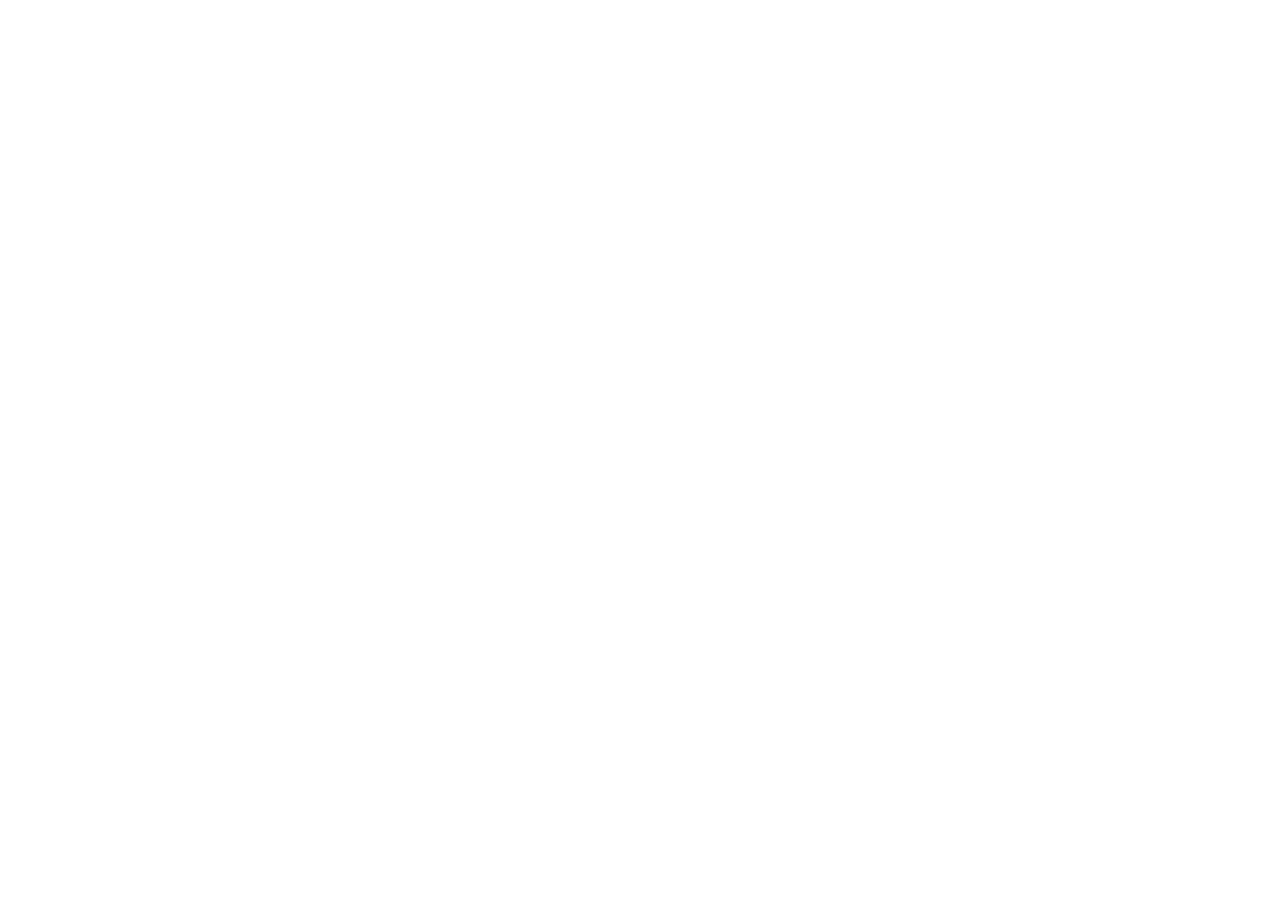
==== index.html @ 37b62a09 "Rename story to index" ====
<!DOCTYPE HTML>
<html style="height: 100%;" lang="en-US">
<head>
    
    <meta http-equiv="Content-Type" content="text/html;charset=utf-8">
    <!-- Created using Storyline 3 - http://www.articulate.com  -->
    <!-- version: 3.10.22406.0 -->

    <title>Media Pembelajaran Sastra Inggris</title>
    <style>
        body {
            background: #ffffff;
            overflow: hidden;
        }

        html, body, table {
            height: 100%;
            width: 100%;
            margin: 0;
            padding: 0;
            border: 0;
        }

        table td {
            vertical-align: middle;
            text-align: center;
        }

        #nosupport {
            background: #f5f5f5;
            margin: 50px 65px;
            border: 1px solid #d5d5d5;
            width: calc(100% - 130px);
            height: calc(100% - 100px);
        }

        p {
            font-family: 'Helvetica Neue', Helvetica, Arial, Verdana, sans-serif;
            font-size: 12pt;
            color: #303030;
        }

        a {
            color: #2D9DDA;
            text-decoration: none !important;
        }

    </style>
    <script>
        var html5Supported = true;

    </script>
    <!--[if lte IE 9]><script>html5Supported = false;</script><![endif]-->

    <script type="text/javascript">

        function routePlayer() {

            var settings = {
                lmsEnabled: false,
                tincanEnabled: false,
                aoEnabled: false,
                runtimeOrder: [{"type":"html5","url":"story_html5.html"},{"type":"flash","url":"story_flash.html"}],
                warnOnCommitFail: false
            };

            var PARAM_WARN_ON_COMMIT = {name: 'warncommit', value: 1},
                    PARAM_LMS = {name: 'lms', value: 1},
                    PARAM_TINCAN = {name: 'tincan', value: true},
                    PARAM_AO = {name: 'aosupport', value: true};

            var detection = {
                agent: navigator.userAgent,

                flashEnabled: function() {
                    var description, version, flashAX,
                            plugin = navigator.plugins["Shockwave Flash"];

                    if (plugin != null) {
                        description = plugin.description.split(" ");
                        version = Number(description[description.length - 2]);

                        return (version >= 10) || isNaN(version);
                    } else {
                        try {
                            flashAX = new ActiveXObject("ShockwaveFlash.ShockwaveFlash.10");
                            return (flashAX != null);
                        } catch (e) {
                        }
                    }

                    return false;
                },
				
                isFlashWaiting: function() {
                    var html = '',
                    divFlash = document.getElementById('flashCheck'),
                    player;

                    html += '<object width="100px" height="100px" id="player" type="application/x-shockwave-flash">';
                    html += '<param name="name" value="player" />';
                    html += '<param name="wmode" value="opaque" />';
                    html += '<param name="allowScriptAccess" value="always" />';
                    html += '</object>';

                    divFlash.innerHTML = html;
                    player = document.getElementById('player');

                    return player != null && player.getBoundingClientRect().width > 0;
                },

                html5Enabled: function() {
                    return html5Supported;
                },

                ampEnabled: function() {
                    return ((this.isIOS() && this.isIPad()) || this.isAndroid());
                },

                isIOS: function() {
                    return (this.agent.indexOf("AppleWebKit/") > -1 && this.agent.indexOf("Mobile/") > -1)
                },

                isAndroid: function() {
                    return (this.agent.indexOf("Android") > -1);
                },

                isIPad: function() {
                    return (this.agent.indexOf("iPad") > -1);
                },

                isEdge: function() {
                    var hasGlCapability = (function() {
                        var canv = document.createElement('canvas'),
                            gl = canv.getContext('webgl') || canv.getContext('experimental-webgl');
                        canv = null;
                        return gl != null;
                    }());
                    return window.MSBlobBuilder != null && window.msCrypto == null && hasGlCapability;
                }
            };

            var router = {

                init: function() {
                    var i, url, launchInfo,
                        redirected = false,
                        order = settings.runtimeOrder,
                        launchMap = {
                            flash: {
                                isEnabled: 'flashEnabled',
                                getParams: 'getFlashParams',
                                delim: '?'
                            },
                            html5: {
                                isEnabled: 'html5Enabled',
                                getParams: 'getHtml5Params',
                                delim: '?'
                            },
                            amp: {
                                isEnabled: 'ampEnabled',
                                getParams: 'getAmpParams',
                                delim: '#'
                            }
                        };

                    if (document.location.search.toLowerCase().indexOf('forceflash') != -1) {
                        this.moveFlashToStartOfOrder(order);
                    }

                    for (i = 0; i < order.length; i++) {
                        launchInfo = launchMap[order[i].type];
                        url = order[i].url;

                        if (detection[launchInfo.isEnabled]()) {
                            this.redirect(url, this[launchInfo.getParams](), launchInfo.delim);
                            redirected = true;
                            break;
                        }
                    }

                    if (!redirected) {
                        if (
                            detection.isEdge() &&
                            order[0].type === 'flash' &&
                            detection.isFlashWaiting()
                        ) {
                            launchInfo = launchMap[order[0].type];
                            url = order[0].url;
                            this.redirect(url, this[launchInfo.getParams](), launchInfo.delim);
                        } else {
                            document.getElementById('nosupport').style.visibility = 'visible';
                        }
                    }
                },

                moveFlashToStartOfOrder: function (order) {
                    var i,
                        flashIndex = -1;
                    for (i = 0; i < order.length; i++) {
                        if (order[i].type == "flash") {
                            flashIndex = i;
                            break;
                        }
                    }
                    if (flashIndex != -1) {
                        order.splice(0, 0, order.splice(flashIndex, 1)[0]);
                    }
                },

                getQueryString: function (params) {
                    params = params || [];
                    var i,
                            queryString = document.location.search.substr(1),
                            paramArr = queryString.length > 0 ? queryString.split('&') : [];

                    for (i = 0; i < params.length; i++) {
                        paramArr.push([params[i].name, params[i].value].join('='));
                    }

                    return paramArr.join('&');
                },

                formatUrl: function (url, params, delim) {
                    delim = delim || '?';

                    var queryString = this.getQueryString(params);

                    if (queryString != null && queryString.length > 0) {
                        return [url, queryString].join(delim);
                    }

                    return url;
                },

                redirect: function (url, params, delim) {
                    window.location.replace(this.formatUrl(url, params, delim));
                },

                getFlashParams: function () {
                    return [];
                },

                getHtml5Params: function () {
                    var params = [];
                    if (settings.tincanEnabled) {
                        params.push(PARAM_TINCAN);
                    } else if (settings.lmsEnabled) {
                        params.push(PARAM_LMS);
                        if (settings.warnOnCommitFail) {
                            params.push(PARAM_WARN_ON_COMMIT);
                        }
                    }

                    return params;
                },

                getAmpParams: function () {
                    var tincanProto = settings.aoEnabled || settings.tincanEnabled,
                            params = [];
                    // build AMP params
                    if (tincanProto) {
                        params.push(PARAM_TINCAN);
                        if (settings.aoEnabled) {
                            params.push(PARAM_AO);
                        }
                    }
                    return params;
                }
            };

            router.init();
        };

    </script>
</head>
<body onload="routePlayer()" style="height: 100%;">
<div id="nosupport" style="visibility: hidden;">
    <table>
        <tr>
            <td>
                <p>
                    <svg xmlns="http://www.w3.org/2000/svg" width="90.2" height="74.9" viewBox="0 0 90 75" version="1.1">
                        <g transform="scale(.1)">
                            <path d="m409 7c54-25 106 20 130 66 106 170 213 340 320 510 17 28 32 63 19 96-14 36-55 51-91 51-224 1-448 0-672 0-35 1-76-3-100-33-26-32-15-77 5-108 107-173 216-344 324-517 16-26 35-53 65-65z"
                                  fill="#4c4c4c"></path>
                            <path d="m419 57c26-20 55 4 68 27 109 174 218 348 328 522 9 17 23 35 17 55-11 20-36 18-55 19-224 0-447 0-670 0-20-1-46 1-57-19-5-18 6-34 14-48 109-174 218-348 327-522 9-12 17-25 28-34z"
                                  fill="#f5f5f5"></path>
                            <path d="m429 179c25-12 58 8 56 35-1 81-5 161-10 242 2 32-49 39-57 9-7-73-6-146-11-219-1-24-4-56 22-67zM430 539 430 539 430 539c45-24 80 53 32 72-45 24-80-53-32-72z"
                                  fill="#4c4c4c"></path>
                        </g>
                    </svg>
                </p>
                <p>This course cannot be played.</p>
                <p><a href="https://ipc.articulate.com/slw/3/en/cannotplay/">Learn More</a></p>

            </td>
        </tr>
    </table>
</div>
<div id="flashCheck" style="visibility: hidden" >
</div>
</body>
</html>
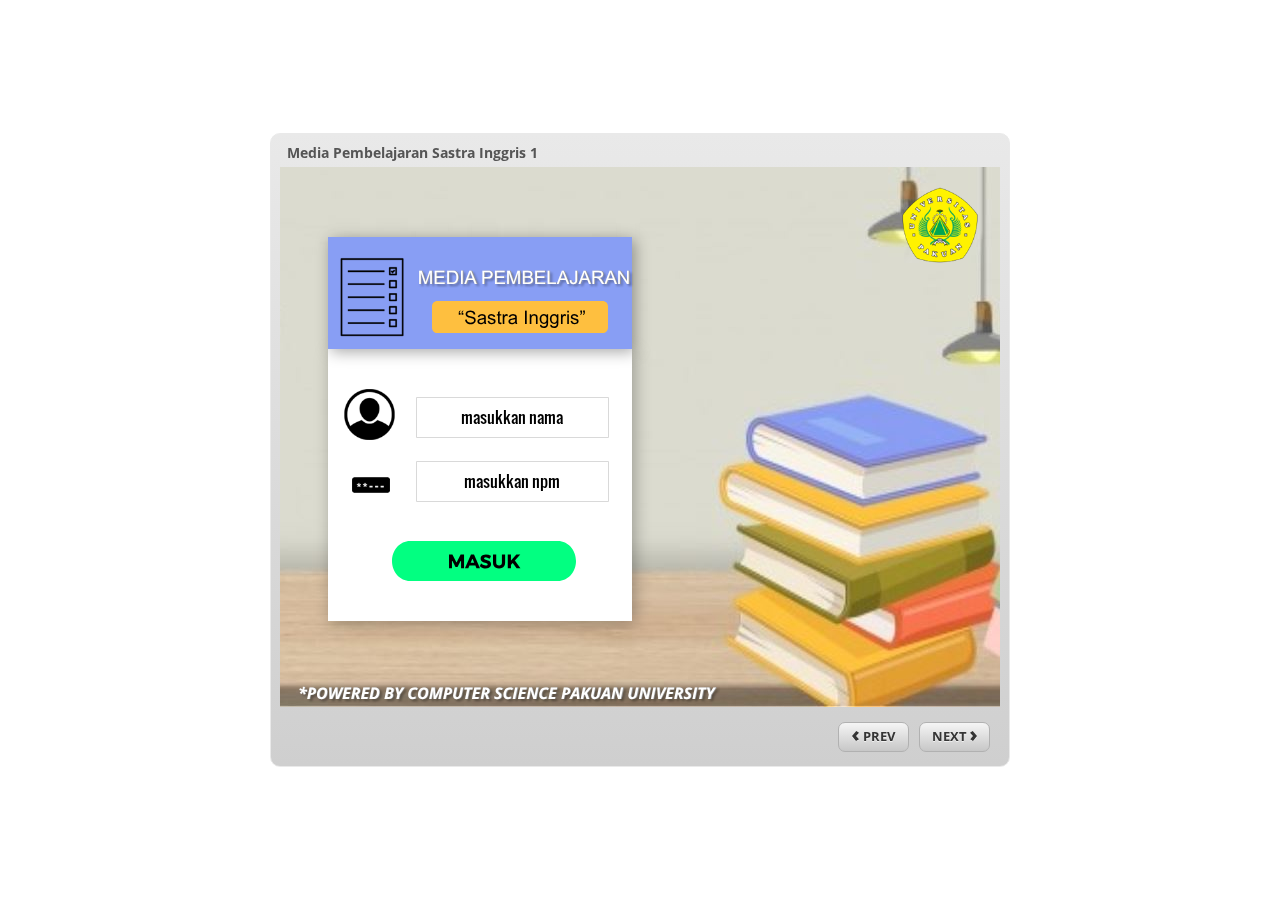
==== commit 694cc0ee: "Minor changes" ====
--- a/index.html
+++ b/index.html
@@ -1,304 +1,138 @@
-<!DOCTYPE HTML>
-<html style="height: 100%;" lang="en-US">
+<!DOCTYPE html>
+<html lang="en-US">
 <head>
+  <meta charset="utf-8">
+  <!-- Created using Storyline 3 - http://www.articulate.com  -->
+  <!-- version: 3.10.22406.0 -->
+  <title>Media Pembelajaran Sastra Inggris 1</title>
+  <meta http-equiv="x-ua-compatible" content="IE=edge" />
+  <meta name="viewport" content="width=device-width, initial-scale=1.0, user-scalable=no, shrink-to-fit=no, minimal-ui" />
+  <meta name="apple-mobile-web-app-capable" content="yes" />
+  <style>
+    html, body { height: 100%; padding: 0; margin: 0 }
+    #app { height: 100%; width: 100%; }
+  </style>
+  
+  <script>window.THREE = { };</script>
+</head>
+<body style="background: #FFFFFF" class="cs-HTML theme-classic">
+  <!-- 360 -->
+  <script>!function(e){function n(e,i){return e.test(i)}function i(e){var i=e||navigator.userAgent,o=i.split("[FBAN");if(void 0!==o[1]&&(i=o[0]),this.apple={phone:n(t,i),ipod:n(d,i),tablet:!n(t,i)&&n(s,i),device:n(t,i)||n(d,i)||n(s,i)},this.amazon={phone:n(h,i),tablet:!n(h,i)&&n(a,i),device:n(h,i)||n(a,i)},this.android={phone:n(h,i)||n(b,i),tablet:!n(h,i)&&!n(b,i)&&(n(a,i)||n(r,i)),device:n(h,i)||n(a,i)||n(b,i)||n(r,i)},this.windows={phone:n(l,i),tablet:n(p,i),device:n(l,i)||n(p,i)},this.other={blackberry:n(f,i),blackberry10:n(u,i),opera:n(c,i),firefox:n(A,i),chrome:n(w,i),device:n(f,i)||n(u,i)||n(c,i)||n(A,i)||n(w,i)},this.seven_inch=n(v,i),this.any=this.apple.device||this.android.device||this.windows.device||this.other.device||this.seven_inch,this.phone=this.apple.phone||this.android.phone||this.windows.phone,this.tablet=this.apple.tablet||this.android.tablet||this.windows.tablet,"undefined"==typeof window)return this}function o(){var e=new i;return e.Class=i,e}var t=/iPhone/i,d=/iPod/i,s=/iPad/i,b=/(?=.*\bAndroid\b)(?=.*\bMobile\b)/i,r=/Android/i,h=/(?=.*\bAndroid\b)(?=.*\bSD4930UR\b)/i,a=/(?=.*\bAndroid\b)(?=.*\b(?:KFOT|KFTT|KFJWI|KFJWA|KFSOWI|KFTHWI|KFTHWA|KFAPWI|KFAPWA|KFARWI|KFASWI|KFSAWI|KFSAWA)\b)/i,l=/IEMobile/i,p=/(?=.*\bWindows\b)(?=.*\bARM\b)/i,f=/BlackBerry/i,u=/BB10/i,c=/Opera Mini/i,w=/(CriOS|Chrome)(?=.*\bMobile\b)/i,A=/(?=.*\bFirefox\b)(?=.*\bMobile\b)/i,v=new RegExp("(?:Nexus 7|BNTV250|Kindle Fire|Silk|GT-P1000)","i");"undefined"!=typeof module&&module.exports&&"undefined"==typeof window?module.exports=i:"undefined"!=typeof module&&module.exports&&"undefined"!=typeof window?module.exports=o():"function"==typeof define&&define.amd?define("isMobile",[],e.isMobile=o()):e.isMobile=o()}(this);
+    window.isMobile.apple.tablet = window.isMobile.apple.tablet ||
+      (navigator.platform === 'MacIntel' && navigator.maxTouchPoints > 1);
+    window.isMobile.apple.device = window.isMobile.apple.device || window.isMobile.apple.tablet;
+    window.isMobile.tablet = window.isMobile.tablet || window.isMobile.apple.tablet;
+    window.isMobile.any = window.isMobile.any || window.isMobile.apple.tablet;
+  </script>
+
+  <div id="focus-sink" aria-hidden="true" tabIndex=-1"></div>
+
+  <div id="preso"></div>
+  <script>
+    window.DS = {};
+    window.globals = {
+      DATA_PATH_BASE: '',
+      HAS_FRAME: true,
+      HAS_SLIDE: true,
+
+      lmsPresent: false,
+      tinCanPresent: false,
+      cmi5Present: false,
+      aoSupport: false,
+      scale: 'noscale',
+      captureRc: false,
+      browserSize: 'optimal',
+      bgColor: '#FFFFFF',
+      features: '',
+      themeName: 'classic',
+      preloaderColor: '#FFFFFF',
+      suppressAnalytics: false,
+      productChannel: 'perpetual',
+      publishSource: 'storyline',
+      aid: '',
+      cid: 'c09acced-0d2d-47f6-a4ca-abd81ccf5ef4',
+      playerVersion: '3.10.22406.0',
+      maxIosVideoElements: 5,
+
+      
+      parseParams: function(qs) {
+        if (window.globals.parsedParams != null) {
+          return window.globals.parsedParams;
+        }
+        qs = (qs || window.location.search.substr(1)).split('+').join(' ');
+        var params = {},
+            tokens,
+            re = /[?&]?([^=]+)=([^&]*)/g;
+
+        while (tokens = re.exec(qs)) {
+          params[decodeURIComponent(tokens[1]).trim()] =
+            decodeURIComponent(tokens[2]).trim();
+        }
+        window.globals.parsedParams = params;
+        return params;
+      }
+
+    };
+
+    (function() {
+
+      var classTypes = [ 'desktop', 'mobile', 'phone', 'tablet' ];
+
+      var addDeviceClasses = function(prefix, testObj) {
+        var curr, i;
+        for (i = 0; i < classTypes.length; i++) {
+          curr = classTypes[i];
+          if (testObj[curr]) {
+            document.body.classList.add(prefix + curr);
+          }
+        }
+      };
+
+      var params = window.globals.parseParams(),
+          isDevicePreview = params.devicepreview === '1',
+          isPhoneOverride = params.deviceType === 'phone' || (isDevicePreview && params.phone == '1'),
+          isTabletOverride = (params.deviceType === 'tablet' || isDevicePreview) && !isPhoneOverride,
+          isMobileOverride = isPhoneOverride || isTabletOverride;
+
+      var deviceView = {
+        desktop: !window.isMobile.any && !isMobileOverride,
+        mobile: window.isMobile.any || isMobileOverride,
+        phone: isPhoneOverride || (window.isMobile.phone && !isTabletOverride),
+        tablet: isTabletOverride || window.isMobile.tablet
+      };
+
+      window.globals.deviceView = deviceView;
+      window.isMobile.desktop = !window.isMobile.any;
+      window.isMobile.mobile = window.isMobile.any;
+
+      addDeviceClasses('view-', deviceView);
+
+    })();
+  </script>
+  
+  <script src='story_content/user.js' type=text/javascript></script>
+  <div class="slide-loader"></div>
+
+  <script type="text/javascript">
+    if (window.globals.deviceView.isMobile) { var doc = document, loader = doc.body.querySelector('.slide-loader'); [ 1, 2, 3 ].forEach(function(n) { var d = doc.createElement('div'); d.style.backgroundColor = window.globals.preloaderColor; d.classList.add('mobile-loader-dot'); d.classList.add('dot' + n); loader.appendChild(d); }); }
+  </script>
+
+  <div class="mobile-load-title-overlay" style="display: none">
+    <div class="mobile-load-title">Media Pembelajaran Sastra Inggris 1</div>
+  </div>
+
+  <div class="mobile-chrome-warning"></div>
+
+  <script>
     
-    <meta http-equiv="Content-Type" content="text/html;charset=utf-8">
-    <!-- Created using Storyline 3 - http://www.articulate.com  -->
-    <!-- version: 3.10.22406.0 -->
+    if (window.autoSpider && window.vInterfaceObject) {
+      document.querySelector('.mobile-load-title-overlay').style.display = 'none';
+    }
+  </script>
 
-    <title>Media Pembelajaran Sastra Inggris</title>
-    <style>
-        body {
-            background: #ffffff;
-            overflow: hidden;
-        }
+  
 
-        html, body, table {
-            height: 100%;
-            width: 100%;
-            margin: 0;
-            padding: 0;
-            border: 0;
-        }
-
-        table td {
-            vertical-align: middle;
-            text-align: center;
-        }
-
-        #nosupport {
-            background: #f5f5f5;
-            margin: 50px 65px;
-            border: 1px solid #d5d5d5;
-            width: calc(100% - 130px);
-            height: calc(100% - 100px);
-        }
-
-        p {
-            font-family: 'Helvetica Neue', Helvetica, Arial, Verdana, sans-serif;
-            font-size: 12pt;
-            color: #303030;
-        }
-
-        a {
-            color: #2D9DDA;
-            text-decoration: none !important;
-        }
-
-    </style>
-    <script>
-        var html5Supported = true;
-
-    </script>
-    <!--[if lte IE 9]><script>html5Supported = false;</script><![endif]-->
-
-    <script type="text/javascript">
-
-        function routePlayer() {
-
-            var settings = {
-                lmsEnabled: false,
-                tincanEnabled: false,
-                aoEnabled: false,
-                runtimeOrder: [{"type":"html5","url":"story_html5.html"},{"type":"flash","url":"story_flash.html"}],
-                warnOnCommitFail: false
-            };
-
-            var PARAM_WARN_ON_COMMIT = {name: 'warncommit', value: 1},
-                    PARAM_LMS = {name: 'lms', value: 1},
-                    PARAM_TINCAN = {name: 'tincan', value: true},
-                    PARAM_AO = {name: 'aosupport', value: true};
-
-            var detection = {
-                agent: navigator.userAgent,
-
-                flashEnabled: function() {
-                    var description, version, flashAX,
-                            plugin = navigator.plugins["Shockwave Flash"];
-
-                    if (plugin != null) {
-                        description = plugin.description.split(" ");
-                        version = Number(description[description.length - 2]);
-
-                        return (version >= 10) || isNaN(version);
-                    } else {
-                        try {
-                            flashAX = new ActiveXObject("ShockwaveFlash.ShockwaveFlash.10");
-                            return (flashAX != null);
-                        } catch (e) {
-                        }
-                    }
-
-                    return false;
-                },
-				
-                isFlashWaiting: function() {
-                    var html = '',
-                    divFlash = document.getElementById('flashCheck'),
-                    player;
-
-                    html += '<object width="100px" height="100px" id="player" type="application/x-shockwave-flash">';
-                    html += '<param name="name" value="player" />';
-                    html += '<param name="wmode" value="opaque" />';
-                    html += '<param name="allowScriptAccess" value="always" />';
-                    html += '</object>';
-
-                    divFlash.innerHTML = html;
-                    player = document.getElementById('player');
-
-                    return player != null && player.getBoundingClientRect().width > 0;
-                },
-
-                html5Enabled: function() {
-                    return html5Supported;
-                },
-
-                ampEnabled: function() {
-                    return ((this.isIOS() && this.isIPad()) || this.isAndroid());
-                },
-
-                isIOS: function() {
-                    return (this.agent.indexOf("AppleWebKit/") > -1 && this.agent.indexOf("Mobile/") > -1)
-                },
-
-                isAndroid: function() {
-                    return (this.agent.indexOf("Android") > -1);
-                },
-
-                isIPad: function() {
-                    return (this.agent.indexOf("iPad") > -1);
-                },
-
-                isEdge: function() {
-                    var hasGlCapability = (function() {
-                        var canv = document.createElement('canvas'),
-                            gl = canv.getContext('webgl') || canv.getContext('experimental-webgl');
-                        canv = null;
-                        return gl != null;
-                    }());
-                    return window.MSBlobBuilder != null && window.msCrypto == null && hasGlCapability;
-                }
-            };
-
-            var router = {
-
-                init: function() {
-                    var i, url, launchInfo,
-                        redirected = false,
-                        order = settings.runtimeOrder,
-                        launchMap = {
-                            flash: {
-                                isEnabled: 'flashEnabled',
-                                getParams: 'getFlashParams',
-                                delim: '?'
-                            },
-                            html5: {
-                                isEnabled: 'html5Enabled',
-                                getParams: 'getHtml5Params',
-                                delim: '?'
-                            },
-                            amp: {
-                                isEnabled: 'ampEnabled',
-                                getParams: 'getAmpParams',
-                                delim: '#'
-                            }
-                        };
-
-                    if (document.location.search.toLowerCase().indexOf('forceflash') != -1) {
-                        this.moveFlashToStartOfOrder(order);
-                    }
-
-                    for (i = 0; i < order.length; i++) {
-                        launchInfo = launchMap[order[i].type];
-                        url = order[i].url;
-
-                        if (detection[launchInfo.isEnabled]()) {
-                            this.redirect(url, this[launchInfo.getParams](), launchInfo.delim);
-                            redirected = true;
-                            break;
-                        }
-                    }
-
-                    if (!redirected) {
-                        if (
-                            detection.isEdge() &&
-                            order[0].type === 'flash' &&
-                            detection.isFlashWaiting()
-                        ) {
-                            launchInfo = launchMap[order[0].type];
-                            url = order[0].url;
-                            this.redirect(url, this[launchInfo.getParams](), launchInfo.delim);
-                        } else {
-                            document.getElementById('nosupport').style.visibility = 'visible';
-                        }
-                    }
-                },
-
-                moveFlashToStartOfOrder: function (order) {
-                    var i,
-                        flashIndex = -1;
-                    for (i = 0; i < order.length; i++) {
-                        if (order[i].type == "flash") {
-                            flashIndex = i;
-                            break;
-                        }
-                    }
-                    if (flashIndex != -1) {
-                        order.splice(0, 0, order.splice(flashIndex, 1)[0]);
-                    }
-                },
-
-                getQueryString: function (params) {
-                    params = params || [];
-                    var i,
-                            queryString = document.location.search.substr(1),
-                            paramArr = queryString.length > 0 ? queryString.split('&') : [];
-
-                    for (i = 0; i < params.length; i++) {
-                        paramArr.push([params[i].name, params[i].value].join('='));
-                    }
-
-                    return paramArr.join('&');
-                },
-
-                formatUrl: function (url, params, delim) {
-                    delim = delim || '?';
-
-                    var queryString = this.getQueryString(params);
-
-                    if (queryString != null && queryString.length > 0) {
-                        return [url, queryString].join(delim);
-                    }
-
-                    return url;
-                },
-
-                redirect: function (url, params, delim) {
-                    window.location.replace(this.formatUrl(url, params, delim));
-                },
-
-                getFlashParams: function () {
-                    return [];
-                },
-
-                getHtml5Params: function () {
-                    var params = [];
-                    if (settings.tincanEnabled) {
-                        params.push(PARAM_TINCAN);
-                    } else if (settings.lmsEnabled) {
-                        params.push(PARAM_LMS);
-                        if (settings.warnOnCommitFail) {
-                            params.push(PARAM_WARN_ON_COMMIT);
-                        }
-                    }
-
-                    return params;
-                },
-
-                getAmpParams: function () {
-                    var tincanProto = settings.aoEnabled || settings.tincanEnabled,
-                            params = [];
-                    // build AMP params
-                    if (tincanProto) {
-                        params.push(PARAM_TINCAN);
-                        if (settings.aoEnabled) {
-                            params.push(PARAM_AO);
-                        }
-                    }
-                    return params;
-                }
-            };
-
-            router.init();
-        };
-
-    </script>
-</head>
-<body onload="routePlayer()" style="height: 100%;">
-<div id="nosupport" style="visibility: hidden;">
-    <table>
-        <tr>
-            <td>
-                <p>
-                    <svg xmlns="http://www.w3.org/2000/svg" width="90.2" height="74.9" viewBox="0 0 90 75" version="1.1">
-                        <g transform="scale(.1)">
-                            <path d="m409 7c54-25 106 20 130 66 106 170 213 340 320 510 17 28 32 63 19 96-14 36-55 51-91 51-224 1-448 0-672 0-35 1-76-3-100-33-26-32-15-77 5-108 107-173 216-344 324-517 16-26 35-53 65-65z"
-                                  fill="#4c4c4c"></path>
-                            <path d="m419 57c26-20 55 4 68 27 109 174 218 348 328 522 9 17 23 35 17 55-11 20-36 18-55 19-224 0-447 0-670 0-20-1-46 1-57-19-5-18 6-34 14-48 109-174 218-348 327-522 9-12 17-25 28-34z"
-                                  fill="#f5f5f5"></path>
-                            <path d="m429 179c25-12 58 8 56 35-1 81-5 161-10 242 2 32-49 39-57 9-7-73-6-146-11-219-1-24-4-56 22-67zM430 539 430 539 430 539c45-24 80 53 32 72-45 24-80-53-32-72z"
-                                  fill="#4c4c4c"></path>
-                        </g>
-                    </svg>
-                </p>
-                <p>This course cannot be played.</p>
-                <p><a href="https://ipc.articulate.com/slw/3/en/cannotplay/">Learn More</a></p>
-
-            </td>
-        </tr>
-    </table>
-</div>
-<div id="flashCheck" style="visibility: hidden" >
-</div>
+  <link rel="stylesheet" href="html5/data/css/output.min.css" data-noprefix />
 </body>
+<script src="html5/lib/scripts/ds-bootstrap.min.js"></script>
 </html>
--- a/html5/data/css/output.min.css
+++ b/html5/data/css/output.min.css
@@ -0,0 +1,610 @@
+@font-face {
+  font-family: 'Open SansBold CharsBoldB5D5317E';
+  src: url('[data-uri]');
+  font-style: normal;
+  font-weight: normal;
+}
+@font-face {
+  font-family: 'Open Sans Charset1_ 5sc4373FFC0';
+  src: url('[data-uri]');
+  font-style: normal;
+  font-weight: normal;
+}
+@font-face {
+  font-family: 'Arial Charset1_ 5mwQ4WM46433ABC';
+  src: url('[data-uri]');
+  font-style: normal;
+  font-weight: normal;
+}
+@font-face {
+  font-family: 'Oswald Charset1_ 5bFN4y6B4B67C8';
+  src: url('[data-uri]');
+  font-style: normal;
+  font-weight: normal;
+}
+@font-face {
+  font-family: 'Montserrat MediumBoBold8663CE07';
+  src: url('[data-uri]');
+  font-style: normal;
+  font-weight: normal;
+}
+@font-face {
+  font-family: 'Open SansBoldItalItalicCA10B39E';
+  src: url('[data-uri]');
+  font-style: normal;
+  font-weight: normal;
+}
+@font-face {
+  font-family: 'Fjalla One Charset1_ 6B45F7B042';
+  src: url('[data-uri]');
+  font-style: normal;
+  font-weight: normal;
+}
+@font-face {
+  font-family: 'Roboto Black Charset1_ 09DFBF41';
+  src: url('[data-uri]');
+  font-style: normal;
+  font-weight: normal;
+}
+@font-face {
+  font-family: 'Oswald Charset0_v5lJP0IAAB7F27B';
+  src: url('[data-uri]');
+  font-style: normal;
+  font-weight: normal;
+}
+@font-face {
+  font-family: 'Oswald Regular Charset02003DF28';
+  src: url('[data-uri]');
+  font-style: normal;
+  font-weight: normal;
+}
+@font-face {
+  font-family: 'Fjalla One Charset0_v6n0D051896';
+  src: url('[data-uri]');
+  font-style: normal;
+  font-weight: normal;
+}
+.cs-pxabnsnfns00000000001 .cs-infopanel  {
+  box-shadow: 0 1px 0 rgba(184, 184, 184, 1);
+  background: rgba(255, 255, 255, 1);
+}
+.cs-pxabnsnfns00000000001 .cs-infopanel .cs-link {
+  color: rgba(124, 34, 128, 1);
+}
+.cs-pxabnsnfns00000000001 .cs-infopanel .cs-link:hover {
+  color: rgba(0, 0, 238, 1);
+}
+.cs-pxabnsnfns00000000001 .cs-infopanel .cs-name {
+  color: rgba(68, 68, 68, 1);
+}
+.cs-pxabnsnfns00000000001 .cs-infopanel .cs-title {
+  color: rgba(153, 153, 153, 1);
+}
+.cs-pxabnsnfns00000000001 .cs-infopanelpopup  {
+  box-shadow: 0 1px 0 rgba(184, 184, 184, 1);
+  background: linear-gradient(180deg, rgba(233, 233, 233, 1) 0%, rgba(207, 207, 207, 1) 100%);
+}
+.cs-pxabnsnfns00000000001 .cs-infopanelpopup .cs-link {
+  color: rgba(124, 34, 128, 1);
+}
+.cs-pxabnsnfns00000000001 .cs-infopanelpopup .cs-link:hover {
+  color: rgba(0, 0, 238, 1);
+}
+.cs-pxabnsnfns00000000001 .cs-infopanelpopup .cs-name {
+  color: rgba(68, 68, 68, 1);
+}
+.cs-pxabnsnfns00000000001 .cs-infopanelpopup .cs-bio {
+  color: rgba(153, 153, 153, 1);
+}
+.cs-pxabnsnfns00000000001 .cs-timer  {
+  color: rgba(85, 85, 85, 1);
+}
+.cs-pxabnsnfns00000000001 .cs-duration stop:first-child {
+  stop-color: rgba(0, 215, 255, 1);
+}
+.cs-pxabnsnfns00000000001 .cs-duration stop:last-child {
+  stop-color: rgba(0, 171, 255, 1);
+}
+.cs-pxabnsnfns00000000001 .cs-elapsed stop:first-child {
+  stop-color: rgba(254, 227, 71, 1);
+}
+.cs-pxabnsnfns00000000001 .cs-elapsed stop:last-child {
+  stop-color: rgba(252, 204, 42, 1);
+}
+.cs-pxabnsnfns00000000001 .cs-timer .cs-pie .cs-innerstroke {
+  stroke: rgba(199, 199, 199, 1);
+}
+.cs-pxabnsnfns00000000001 .cs-timer .cs-pie .cs-innerborder {
+  stroke: rgba(255, 255, 255, 1);
+}
+.cs-pxabnsnfns00000000001 .cs-window  {
+  box-shadow: 0 8px 5px rgba(0, 0, 0, 0.2);
+  border-color: rgba(234, 234, 234, 1);
+  background: rgba(243, 243, 243, 1);
+  color: rgba(85, 85, 85, 1);
+}
+.cs-pxabnsnfns00000000001 .cs-window .cs-diva {
+  border-color: rgba(247, 247, 247, 1);
+}
+.cs-pxabnsnfns00000000001 .cs-window .cs-divb {
+  border-color: rgba(211, 211, 211, 1);
+}
+.cs-pxabnsnfns00000000001 .cs-editor .cs-editor-slide {
+  color: rgba(85, 85, 85, 1);
+}
+.cs-pxabnsnfns00000000001 .cs-editor .cs-editor-html {
+  color: rgba(68, 68, 68, 1);
+}
+.cs-pxabnsnfns00000000001 .cs-editor .cs-editor-button {
+  text-shadow: 0 1px 0 rgba(240, 240, 240, 1);
+  color: rgba(53, 53, 53, 1);
+  border-color: rgba(177, 177, 177, 1);
+  background: linear-gradient(180deg, rgba(245, 245, 245, 1) 0%, rgba(199, 199, 199, 1) 100%);
+}
+.cs-pxabnsnfns00000000001 .cs-editor .cs-editor-button:hover {
+  background: linear-gradient(180deg, rgba(242, 242, 242, 1) 0%, rgba(175, 175, 175, 1) 100%);
+}
+.cs-pxabnsnfns00000000001 .cs-editor .cs-editor-button:active {
+  background: linear-gradient(180deg, rgba(199, 199, 199, 1) 0%, rgba(244, 244, 244, 1) 100%);
+}
+.cs-pxabnsnfns00000000001 .cs-listitem  {
+  color: rgba(53, 53, 53, 1);
+  border-color: rgba(223, 223, 223, 1);
+}
+.cs-pxabnsnfns00000000001 .cs-listitem.cs-viewed {
+  color: rgba(144, 144, 144, 1);
+}
+.cs-pxabnsnfns00000000001 .cs-listitem.cs-selected {
+  color: rgba(53, 53, 53, 1);
+  background: rgba(192, 226, 241, 1);
+}
+.cs-pxabnsnfns00000000001 .cs-listitem.cs-selected:hover {
+  background: rgba(192, 226, 241, 1);
+}
+.cs-pxabnsnfns00000000001 .cs-listitem.cs-selected.hover {
+  background: rgba(192, 226, 241, 1);
+}
+.cs-pxabnsnfns00000000001 .cs-listitem.cs-selected:focus {
+  background: rgba(192, 226, 241, 1);
+}
+.cs-pxabnsnfns00000000001 .cs-listitem .cs-icon-carrot {
+  fill: rgba(53, 53, 53, 1);
+}
+.cs-pxabnsnfns00000000001 .cs-listitem .cs-icon-carrot .cs-shadow {
+  fill: rgba(255, 255, 255, 1);
+}
+.cs-pxabnsnfns00000000001 .cs-listitem:hover {
+  background: rgba(230, 230, 230, 1);
+}
+.cs-pxabnsnfns00000000001 .cs-listitem.hover {
+  background: rgba(230, 230, 230, 1);
+}
+.cs-pxabnsnfns00000000001 .cs-listitem:focus {
+  background: rgba(230, 230, 230, 1);
+}
+.cs-pxabnsnfns00000000001 .cs-glossary  {
+  color: rgba(53, 53, 53, 1);
+}
+.cs-pxabnsnfns00000000001 .cs-glossary .cs-scrolling-panel {
+  background: rgba(231, 231, 231, 1);
+}
+.cs-pxabnsnfns00000000001 .cs-glossary .cs-term.cs-selected .cs-choice-list-trigger {
+  color: rgba(53, 53, 53, 1);
+  background: rgba(192, 226, 241, 1);
+}
+.cs-pxabnsnfns00000000001 .cs-glossary .cs-term.cs-selected .cs-choice-list-trigger:focus {
+  color: rgba(53, 53, 53, 1);
+  background: rgba(192, 226, 241, 1);
+}
+.cs-pxabnsnfns00000000001 .cs-glossary .cs-term:hover .cs-choice-list-trigger {
+  background: rgba(230, 230, 230, 1);
+}
+.cs-pxabnsnfns00000000001 .cs-glossary .cs-term.hover .cs-choice-list-trigger {
+  background: rgba(230, 230, 230, 1);
+}
+.cs-pxabnsnfns00000000001 .cs-glossary .cs-term .cs-choice-list-trigger:focus {
+  background: rgba(230, 230, 230, 1);
+}
+.cs-pxabnsnfns00000000001 .cs-glossary .cs-diva {
+  border-color: rgba(226, 226, 226, 1);
+}
+.cs-pxabnsnfns00000000001 .cs-glossary .cs-divb {
+  border-color: rgba(226, 226, 226, 1);
+}
+.cs-pxabnsnfns00000000001 .cs-glossary .cs-divc {
+  border-color: rgba(250, 250, 250, 1);
+}
+.cs-pxabnsnfns00000000001 .cs-glossary .cs-heading {
+  color: rgba(68, 68, 68, 1);
+}
+.cs-pxabnsnfns00000000001 .cs-resource .cs-separator {
+  border-color: rgba(224, 224, 224, 1);
+}
+.cs-pxabnsnfns00000000001 .cs-outline  {
+  color: rgba(68, 68, 68, 1);
+}
+.cs-pxabnsnfns00000000001 .cs-outline .cs-diva {
+  border-color: rgba(198, 198, 198, 1);
+}
+.cs-pxabnsnfns00000000001 .cs-outline .cs-divb {
+  border-color: rgba(249, 249, 249, 1);
+}
+.cs-pxabnsnfns00000000001 .cs-outline .cs-divc {
+  border-color: rgba(225, 225, 225, 1);
+}
+.cs-pxabnsnfns00000000001 .cs-outline .cs-search-filter:hover {
+  color: rgba(0, 0, 238, 1);
+}
+.cs-pxabnsnfns00000000001 .cs-outline .cs-search-filter.hover {
+  color: rgba(0, 0, 238, 1);
+}
+.cs-pxabnsnfns00000000001 .cs-transcript  {
+  color: rgba(68, 68, 68, 1);
+}
+.cs-pxabnsnfns00000000001 .cs-transcript .cs-div {
+  border-color: rgba(225, 225, 225, 1);
+}
+.cs-pxabnsnfns00000000001 .cs-tabs:not(.topmenu-item) {
+  color: rgba(85, 85, 85, 1);
+}
+.cs-pxabnsnfns00000000001 .cs-tabs .cs-inner-button:not(.topmenu-item) {
+  text-shadow: 0 1px 0 rgba(240, 240, 240, 1);
+}
+.cs-pxabnsnfns00000000001 .cs-tabs:hover:not(.topmenu-item) {
+  color: rgba(51, 51, 51, 1);
+}
+.cs-pxabnsnfns00000000001 .cs-tabs.cs-selected {
+  background: rgba(243, 243, 243, 1);
+  color: rgba(51, 51, 51, 1);
+}
+.cs-pxabnsnfns00000000001 .cs-seekcontrol  {
+  background: linear-gradient(180deg, rgba(245, 245, 245, 1) 0%, rgba(199, 199, 199, 1) 100%);
+  border-color: rgba(177, 177, 177, 1);
+}
+.cs-pxabnsnfns00000000001 .cs-seekcontrol .cs-button:hover .cs-icon {
+  fill: rgba(85, 85, 85, 1);
+}
+.cs-pxabnsnfns00000000001 .cs-seekcontrol .cs-button.hover .cs-icon {
+  fill: rgba(85, 85, 85, 1);
+}
+.cs-pxabnsnfns00000000001 .cs-seekcontrol .cs-button .cs-icon-shadow {
+  fill: rgba(240, 240, 240, 1);
+}
+.cs-pxabnsnfns00000000001 .cs-seekcontrol .cs-button .cs-icon {
+  fill: rgba(45, 45, 45, 1);
+}
+.cs-pxabnsnfns00000000001 .cs-seekcontrol .cs-seek .cs-fill {
+  background: rgba(255, 255, 255, 1);
+}
+.cs-pxabnsnfns00000000001 .cs-seekcontrol .cs-seek {
+  background: rgba(231, 231, 231, 1);
+  border-color: rgba(184, 184, 184, 1);
+}
+.cs-pxabnsnfns00000000001 .cs-searchinput .cs-input {
+  color: rgba(138, 138, 138, 1);
+  border-color: rgba(173, 173, 173, 1);
+  background: rgba(223, 223, 223, 1);
+}
+.cs-pxabnsnfns00000000001 .cs-searchinput .cs-input:focus {
+  color: rgba(51, 51, 51, 1);
+  background: rgba(250, 250, 250, 1);
+}
+.cs-pxabnsnfns00000000001 .cs-searchinput .cs-input:hover {
+  box-shadow: inset 0 0 1px 0 rgba(107, 248, 255, 1);
+}
+.cs-pxabnsnfns00000000001 .cs-searchinput .cs-input.hover {
+  box-shadow: inset 0 0 1px 0 rgba(107, 248, 255, 1);
+}
+.cs-pxabnsnfns00000000001 .cs-searchinput .cs-button .cs-icon {
+  fill: rgba(138, 138, 138, 1);
+}
+.cs-pxabnsnfns00000000001 .cs-searchinput .cs-button:hover {
+  fill: linear-gradient(180deg, rgba(245, 245, 245, 1) 0%, rgba(199, 199, 199, 1) 100%);
+}
+.cs-pxabnsnfns00000000001 .cs-searchinput .cs-button.hover {
+  fill: linear-gradient(180deg, rgba(245, 245, 245, 1) 0%, rgba(199, 199, 199, 1) 100%);
+}
+.cs-pxabnsnfns00000000001 .cs-menu  {
+  box-shadow: 0 1px 0 rgba(184, 184, 184, 1);
+  background: rgba(243, 243, 243, 1);
+}
+.cs-pxabnsnfns00000000001 .cs-topmenu-item.active .cs-tab {
+  background: rgba(243, 243, 243, 1);
+}
+.cs-pxabnsnfns00000000001 .cs-logo  {
+  box-shadow: 0 1px 0 rgba(184, 184, 184, 1);
+  background: rgba(255, 255, 255, 1);
+}
+.cs-pxabnsnfns00000000001 .cs-checkbox  {
+  color: rgba(68, 68, 68, 1);
+}
+.cs-pxabnsnfns00000000001 .cs-checkbox:hover {
+  border-color: rgba(107, 248, 255, 1);
+}
+.cs-pxabnsnfns00000000001 .cs-checkbox.hover {
+  border-color: rgba(107, 248, 255, 1);
+}
+.cs-pxabnsnfns00000000001 .cs-checkbox .cs-box {
+  color: rgba(255, 255, 255, 1);
+  border-color: rgba(184, 184, 184, 1);
+}
+.cs-pxabnsnfns00000000001 .cs-checkbox .cs-box:checked::after {
+  color: rgba(51, 204, 0, 1);
+}
+.cs-pxabnsnfns00000000001 .cs-button  {
+  text-shadow: 0 1px 0 rgba(240, 240, 240, 1);
+  color: rgba(53, 53, 53, 1);
+  border-color: rgba(177, 177, 177, 1);
+  background: linear-gradient(180deg, rgba(245, 245, 245, 1) 0%, rgba(199, 199, 199, 1) 100%);
+  box-shadow: 0 1px 0 rgba(207, 207, 207, 1);
+}
+.cs-pxabnsnfns00000000001 .cs-button .cs-icon {
+  fill: rgba(53, 53, 53, 1);
+}
+.cs-pxabnsnfns00000000001 .cs-button .cs-icon-shadow {
+  fill: rgba(240, 240, 240, 1);
+}
+.cs-pxabnsnfns00000000001 .cs-button:hover {
+  background: linear-gradient(180deg, rgba(242, 242, 242, 1) 0%, rgba(175, 175, 175, 1) 100%);
+}
+.cs-pxabnsnfns00000000001 .cs-button.hover {
+  background: linear-gradient(180deg, rgba(242, 242, 242, 1) 0%, rgba(175, 175, 175, 1) 100%);
+}
+.cs-pxabnsnfns00000000001 .cs-button:active {
+  background: linear-gradient(180deg, rgba(199, 199, 199, 1) 0%, rgba(244, 244, 244, 1) 100%);
+}
+.cs-pxabnsnfns00000000001 .cs-button.cs-disabled:hover {
+  background: linear-gradient(180deg, rgba(245, 245, 245, 1) 0%, rgba(199, 199, 199, 1) 100%);
+}
+.cs-pxabnsnfns00000000001 .cs-button.cs-disabled.hover {
+  background: linear-gradient(180deg, rgba(245, 245, 245, 1) 0%, rgba(199, 199, 199, 1) 100%);
+}
+.cs-pxabnsnfns00000000001 .cs-button.cs-disabled:active {
+  background: linear-gradient(180deg, rgba(245, 245, 245, 1) 0%, rgba(199, 199, 199, 1) 100%);
+}
+.cs-pxabnsnfns00000000001 .cs-button.cs-volume:hover {
+  background: linear-gradient(180deg, rgba(245, 245, 245, 1) 0%, rgba(199, 199, 199, 1) 100%);
+}
+.cs-pxabnsnfns00000000001 .cs-button.cs-volume.hover {
+  background: linear-gradient(180deg, rgba(245, 245, 245, 1) 0%, rgba(199, 199, 199, 1) 100%);
+}
+.cs-pxabnsnfns00000000001 .cs-button.cs-volume:active {
+  background: linear-gradient(180deg, rgba(245, 245, 245, 1) 0%, rgba(199, 199, 199, 1) 100%);
+}
+.cs-pxabnsnfns00000000001.cs-base  {
+  color: rgba(85, 85, 85, 1);
+  border-color: rgba(233, 233, 233, 1);
+  background: linear-gradient(180deg, rgba(233, 233, 233, 1) 0%, rgba(207, 207, 207, 1) 100%);
+}
+.cs-pxabnsnfns00000000001.cs-base .cs-separator .cs-diva {
+  background: rgba(211, 211, 211, 1);
+}
+.cs-pxabnsnfns00000000001.cs-base .cs-separator .cs-divb {
+  background: rgba(247, 247, 247, 1);
+}
+.cs-pxabnsnfns00000000001.cs-base .cs-topmenu-item.active .cs-tab {
+  border-color: rgba(211, 211, 211, 1);
+}
+.cs-pxabnsnfns00000000001.cs-base .cs-topmenu-item.active .cs-panel {
+  border-color: rgba(211, 211, 211, 1);
+}
+.cs-pxabnsnfns00000000001.cs-base .cs-left {
+  background: linear-gradient(180deg, rgba(219, 219, 219, 1) 0%, rgba(195, 195, 195, 1) 100%);
+}
+.cs-pxabnsnfns00000000001.cs-base .cs-area-primary .cs-slide-container {
+  background: linear-gradient(180deg, rgba(233, 233, 233, 1) 0%, rgba(207, 207, 207, 1) 100%);
+}
+.cs-pxabnsnfns00000000001 .cs-volume::-moz-range-thumb {
+  border-color: rgba(165, 165, 165, 1);
+  box-shadow: inset 0 0 1px 0 rgba(212, 212, 212, 1);
+  background: rgba(200, 200, 200, 1);
+}
+.cs-pxabnsnfns00000000001 .cs-volume::-ms-thumb {
+  border-color: rgba(165, 165, 165, 1);
+  box-shadow: inset 0 0 1px 0 rgba(212, 212, 212, 1);
+  background: rgba(200, 200, 200, 1);
+}
+.cs-pxabnsnfns00000000001 .cs-volume::-webkit-slider-thumb {
+  border-color: rgba(165, 165, 165, 1);
+  box-shadow: inset 0 0 1px 0 rgba(212, 212, 212, 1);
+  background: rgba(200, 200, 200, 1);
+}
+.cs-pxabnsnfns00000000001 .cs-volume::-moz-range-track {
+  border-color: rgba(242, 242, 242, 1);
+  background: linear-gradient(180deg, rgba(188, 188, 188, 1) 0%, rgba(188, 188, 188, 1) 50.196%, rgba(195, 195, 195, 1) 100%);
+}
+.cs-pxabnsnfns00000000001 .cs-volume::-ms-track {
+  border-color: rgba(242, 242, 242, 1);
+  background: linear-gradient(180deg, rgba(188, 188, 188, 1) 0%, rgba(188, 188, 188, 1) 50.196%, rgba(195, 195, 195, 1) 100%);
+}
+.cs-pxabnsnfns00000000001 .cs-volume::-webkit-slider-runnable-track {
+  border-color: rgba(242, 242, 242, 1);
+  background: linear-gradient(180deg, rgba(188, 188, 188, 1) 0%, rgba(188, 188, 188, 1) 50.196%, rgba(195, 195, 195, 1) 100%);
+}
+body.show-focus .tab-focus-box {
+  border-color: rgba(255, 255, 0, 1);
+}
+.skipnav {
+  border-color: rgba(255, 255, 0, 1);
+}
+.fn-npnxnanbsnfns00000000001 {
+  font-family: 'Open SansD6FFC9F9';
+  -webkit-font-variant-ligatures: no-common-ligatures;
+  font-variant-ligatures: no-common-ligatures;
+}
+.fn-pxabnsnfns00000000001 {
+  font-family: 'Open SansD6FFC9F9';
+  -webkit-font-variant-ligatures: no-common-ligatures;
+  font-variant-ligatures: no-common-ligatures;
+}
+.fn-npxnabnsnfns00000000001 {
+  font-family: 'Open SansD6FFC9F9';
+  -webkit-font-variant-ligatures: no-common-ligatures;
+  font-variant-ligatures: no-common-ligatures;
+}
+.fn-npnxnanbnsnfns00000000001 {
+  font-family: 'Open SansD6FFC9F9';
+  -webkit-font-variant-ligatures: no-common-ligatures;
+  font-variant-ligatures: no-common-ligatures;
+}
+.fn-pxabnsnfns00000000000 {
+  font-family: 'Open SansD6FFC9F9';
+  -webkit-font-variant-ligatures: no-common-ligatures;
+  font-variant-ligatures: no-common-ligatures;
+}
+@font-face {
+  font-family: 'Open SansD6FFC9F9';
+  src: url('[data-uri]');
+  font-style: normal;
+  font-weight: bold;
+}
+@font-face {
+  font-family: 'Open SansD6FFC9F9';
+  src: url('[data-uri]');
+  font-style: normal;
+  font-weight: normal;
+}
+.cs-InvalidPromptSlide .cs-6B2wPAxEZPJ-InvalidPromptSlide-btn0 {
+  color: rgba(53, 53, 53, 1);
+  border-color: rgba(177, 177, 177, 1);
+  background: linear-gradient(180deg, rgba(245, 245, 245, 1) 0%, rgba(199, 199, 199, 1) 100%);
+  text-shadow: 0 1px 0 rgba(240, 240, 240, 1);
+}
+.cs-InvalidPromptSlide .cs-6B2wPAxEZPJ-InvalidPromptSlide-btn0 .cs-html {
+  color: rgba(68, 68, 68, 1);
+}
+.cs-InvalidPromptSlide .cs-6B2wPAxEZPJ-InvalidPromptSlide-btn0 .cs-slide {
+  border-color: rgba(85, 85, 85, 1);
+}
+.cs-InvalidPromptSlide .cs-6B2wPAxEZPJ-InvalidPromptSlide-btn0:hover {
+  background: linear-gradient(180deg, rgba(242, 242, 242, 1) 0%, rgba(175, 175, 175, 1) 100%);
+}
+.cs-InvalidPromptSlide .cs-6B2wPAxEZPJ-InvalidPromptSlide-btn0:active {
+  background: linear-gradient(180deg, rgba(199, 199, 199, 1) 0%, rgba(244, 244, 244, 1) 100%);
+}
+.cs-PrintPromptSlide .cs-6B2wPAxEZPJ-PrintPromptSlide-btn0 {
+  color: rgba(53, 53, 53, 1);
+  border-color: rgba(177, 177, 177, 1);
+  background: linear-gradient(180deg, rgba(245, 245, 245, 1) 0%, rgba(199, 199, 199, 1) 100%);
+  text-shadow: 0 1px 0 rgba(240, 240, 240, 1);
+}
+.cs-PrintPromptSlide .cs-6B2wPAxEZPJ-PrintPromptSlide-btn0 .cs-html {
+  color: rgba(68, 68, 68, 1);
+}
+.cs-PrintPromptSlide .cs-6B2wPAxEZPJ-PrintPromptSlide-btn0 .cs-slide {
+  border-color: rgba(85, 85, 85, 1);
+}
+.cs-PrintPromptSlide .cs-6B2wPAxEZPJ-PrintPromptSlide-btn0:hover {
+  background: linear-gradient(180deg, rgba(242, 242, 242, 1) 0%, rgba(175, 175, 175, 1) 100%);
+}
+.cs-PrintPromptSlide .cs-6B2wPAxEZPJ-PrintPromptSlide-btn0:active {
+  background: linear-gradient(180deg, rgba(199, 199, 199, 1) 0%, rgba(244, 244, 244, 1) 100%);
+}
+.cs-ScrollPromptSlide .cs-6B2wPAxEZPJ-ScrollPromptSlide-btn0 {
+  color: rgba(53, 53, 53, 1);
+  border-color: rgba(177, 177, 177, 1);
+  background: linear-gradient(180deg, rgba(245, 245, 245, 1) 0%, rgba(199, 199, 199, 1) 100%);
+  text-shadow: 0 1px 0 rgba(240, 240, 240, 1);
+}
+.cs-ScrollPromptSlide .cs-6B2wPAxEZPJ-ScrollPromptSlide-btn0 .cs-html {
+  color: rgba(68, 68, 68, 1);
+}
+.cs-ScrollPromptSlide .cs-6B2wPAxEZPJ-ScrollPromptSlide-btn0 .cs-slide {
+  border-color: rgba(85, 85, 85, 1);
+}
+.cs-ScrollPromptSlide .cs-6B2wPAxEZPJ-ScrollPromptSlide-btn0:hover {
+  background: linear-gradient(180deg, rgba(242, 242, 242, 1) 0%, rgba(175, 175, 175, 1) 100%);
+}
+.cs-ScrollPromptSlide .cs-6B2wPAxEZPJ-ScrollPromptSlide-btn0:active {
+  background: linear-gradient(180deg, rgba(199, 199, 199, 1) 0%, rgba(244, 244, 244, 1) 100%);
+}
+.cs-TimerPromptSlide-6Ji7J33bZxK .cs-6B2wPAxEZPJ-TimerPromptSlide-6Ji7J33bZxK-btn0 {
+  color: rgba(53, 53, 53, 1);
+  border-color: rgba(177, 177, 177, 1);
+  background: linear-gradient(180deg, rgba(245, 245, 245, 1) 0%, rgba(199, 199, 199, 1) 100%);
+  text-shadow: 0 1px 0 rgba(240, 240, 240, 1);
+}
+.cs-TimerPromptSlide-6Ji7J33bZxK .cs-6B2wPAxEZPJ-TimerPromptSlide-6Ji7J33bZxK-btn0 .cs-html {
+  color: rgba(68, 68, 68, 1);
+}
+.cs-TimerPromptSlide-6Ji7J33bZxK .cs-6B2wPAxEZPJ-TimerPromptSlide-6Ji7J33bZxK-btn0 .cs-slide {
+  border-color: rgba(85, 85, 85, 1);
+}
+.cs-TimerPromptSlide-6Ji7J33bZxK .cs-6B2wPAxEZPJ-TimerPromptSlide-6Ji7J33bZxK-btn0:hover {
+  background: linear-gradient(180deg, rgba(242, 242, 242, 1) 0%, rgba(175, 175, 175, 1) 100%);
+}
+.cs-TimerPromptSlide-6Ji7J33bZxK .cs-6B2wPAxEZPJ-TimerPromptSlide-6Ji7J33bZxK-btn0:active {
+  background: linear-gradient(180deg, rgba(199, 199, 199, 1) 0%, rgba(244, 244, 244, 1) 100%);
+}
+.cs-TimerPromptSlide-6j5NJok8o6v .cs-6B2wPAxEZPJ-TimerPromptSlide-6j5NJok8o6v-btn0 {
+  color: rgba(53, 53, 53, 1);
+  border-color: rgba(177, 177, 177, 1);
+  background: linear-gradient(180deg, rgba(245, 245, 245, 1) 0%, rgba(199, 199, 199, 1) 100%);
+  text-shadow: 0 1px 0 rgba(240, 240, 240, 1);
+}
+.cs-TimerPromptSlide-6j5NJok8o6v .cs-6B2wPAxEZPJ-TimerPromptSlide-6j5NJok8o6v-btn0 .cs-html {
+  color: rgba(68, 68, 68, 1);
+}
+.cs-TimerPromptSlide-6j5NJok8o6v .cs-6B2wPAxEZPJ-TimerPromptSlide-6j5NJok8o6v-btn0 .cs-slide {
+  border-color: rgba(85, 85, 85, 1);
+}
+.cs-TimerPromptSlide-6j5NJok8o6v .cs-6B2wPAxEZPJ-TimerPromptSlide-6j5NJok8o6v-btn0:hover {
+  background: linear-gradient(180deg, rgba(242, 242, 242, 1) 0%, rgba(175, 175, 175, 1) 100%);
+}
+.cs-TimerPromptSlide-6j5NJok8o6v .cs-6B2wPAxEZPJ-TimerPromptSlide-6j5NJok8o6v-btn0:active {
+  background: linear-gradient(180deg, rgba(199, 199, 199, 1) 0%, rgba(244, 244, 244, 1) 100%);
+}
+.cs-ResumePromptSlide .cs-6B2wPAxEZPJ-ResumePromptSlide-btn0 {
+  color: rgba(53, 53, 53, 1);
+  border-color: rgba(177, 177, 177, 1);
+  background: linear-gradient(180deg, rgba(245, 245, 245, 1) 0%, rgba(199, 199, 199, 1) 100%);
+  text-shadow: 0 1px 0 rgba(240, 240, 240, 1);
+}
+.cs-ResumePromptSlide .cs-6B2wPAxEZPJ-ResumePromptSlide-btn0 .cs-html {
+  color: rgba(68, 68, 68, 1);
+}
+.cs-ResumePromptSlide .cs-6B2wPAxEZPJ-ResumePromptSlide-btn0 .cs-slide {
+  border-color: rgba(85, 85, 85, 1);
+}
+.cs-ResumePromptSlide .cs-6B2wPAxEZPJ-ResumePromptSlide-btn0:hover {
+  background: linear-gradient(180deg, rgba(242, 242, 242, 1) 0%, rgba(175, 175, 175, 1) 100%);
+}
+.cs-ResumePromptSlide .cs-6B2wPAxEZPJ-ResumePromptSlide-btn0:active {
+  background: linear-gradient(180deg, rgba(199, 199, 199, 1) 0%, rgba(244, 244, 244, 1) 100%);
+}
+.cs-ResumePromptSlide .cs-6B2wPAxEZPJ-ResumePromptSlide-btn1 {
+  color: rgba(53, 53, 53, 1);
+  border-color: rgba(177, 177, 177, 1);
+  background: linear-gradient(180deg, rgba(245, 245, 245, 1) 0%, rgba(199, 199, 199, 1) 100%);
+  text-shadow: 0 1px 0 rgba(240, 240, 240, 1);
+}
+.cs-ResumePromptSlide .cs-6B2wPAxEZPJ-ResumePromptSlide-btn1 .cs-html {
+  color: rgba(68, 68, 68, 1);
+}
+.cs-ResumePromptSlide .cs-6B2wPAxEZPJ-ResumePromptSlide-btn1 .cs-slide {
+  border-color: rgba(85, 85, 85, 1);
+}
+.cs-ResumePromptSlide .cs-6B2wPAxEZPJ-ResumePromptSlide-btn1:hover {
+  background: linear-gradient(180deg, rgba(242, 242, 242, 1) 0%, rgba(175, 175, 175, 1) 100%);
+}
+.cs-ResumePromptSlide .cs-6B2wPAxEZPJ-ResumePromptSlide-btn1:active {
+  background: linear-gradient(180deg, rgba(199, 199, 199, 1) 0%, rgba(244, 244, 244, 1) 100%);
+}
+.cs-ExternalInterfaceErrorSlide .cs-buttonOK {
+  color: rgba(53, 53, 53, 1);
+  border-color: rgba(177, 177, 177, 1);
+  background: linear-gradient(180deg, rgba(245, 245, 245, 1) 0%, rgba(199, 199, 199, 1) 100%);
+  text-shadow: 0 1px 0 rgba(240, 240, 240, 1);
+}
+.cs-ExternalInterfaceErrorSlide .cs-buttonOK .cs-html {
+  color: rgba(68, 68, 68, 1);
+}
+.cs-ExternalInterfaceErrorSlide .cs-buttonOK .cs-slide {
+  border-color: rgba(85, 85, 85, 1);
+}
+.cs-ExternalInterfaceErrorSlide .cs-buttonOK:hover {
+  background: linear-gradient(180deg, rgba(242, 242, 242, 1) 0%, rgba(175, 175, 175, 1) 100%);
+}
+.cs-ExternalInterfaceErrorSlide .cs-buttonOK:active {
+  background: linear-gradient(180deg, rgba(199, 199, 199, 1) 0%, rgba(244, 244, 244, 1) 100%);
+}